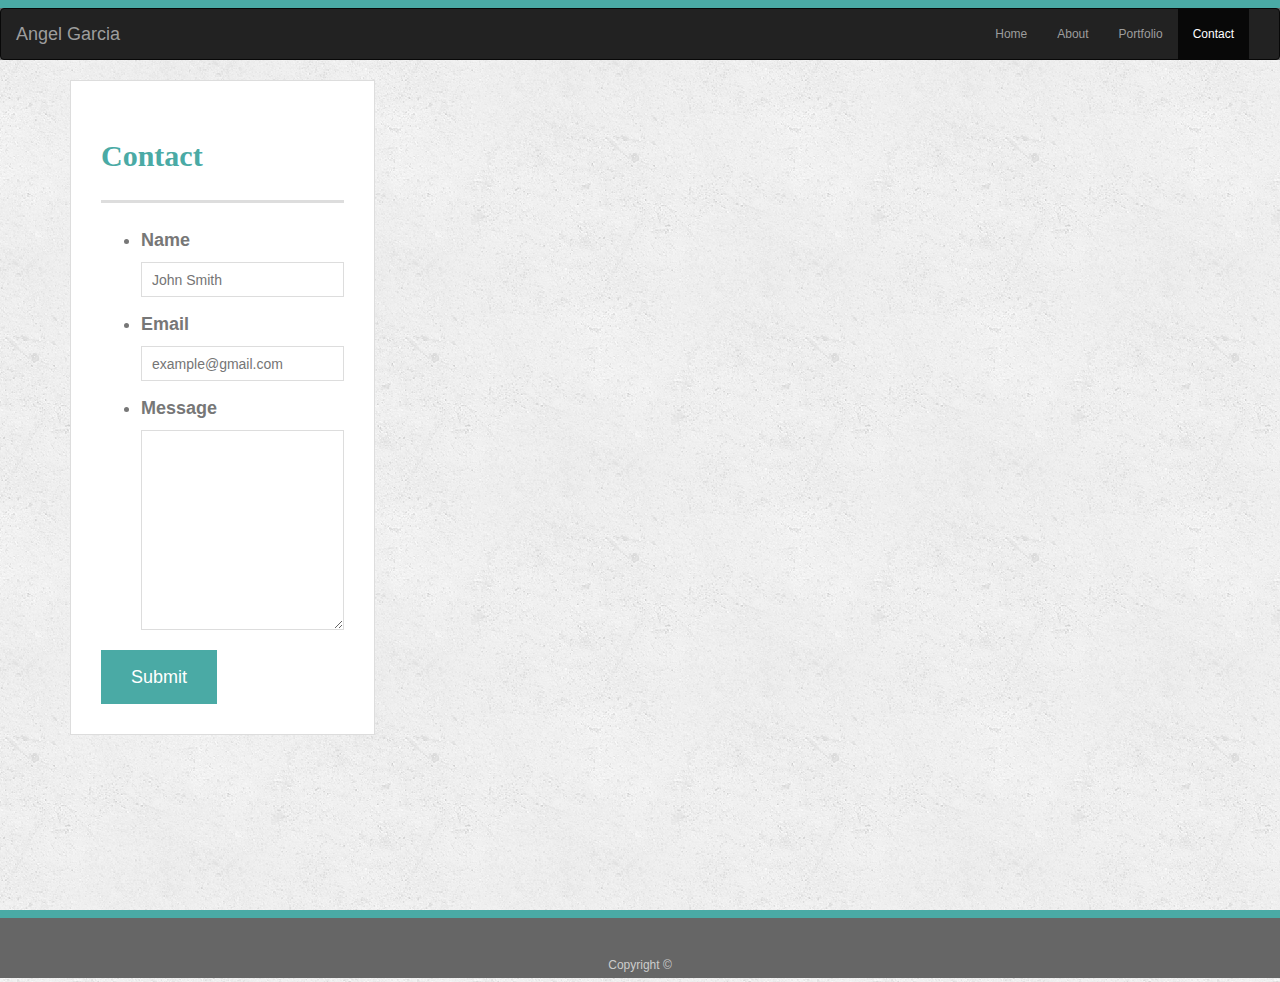
==== contact.html @ e7271c84 "first version" ====
<!doctype html>
<html lang="en-us">

<head>
    <meta charset="UTF-8">
    <title>About | Angel Garcia</title>
    <meta name="viewport" content="width=device-width, initial-scale=1">
    <link rel="stylesheet" href="https://maxcdn.bootstrapcdn.com/bootstrap/3.3.7/css/bootstrap.min.css">
    <link rel="stylesheet" href="assets/css/style.css">
    <script src="https://ajax.googleapis.com/ajax/libs/jquery/3.3.1/jquery.min.js"></script>
    <script src="https://maxcdn.bootstrapcdn.com/bootstrap/3.3.7/js/bootstrap.min.js"></script>
</head>

<body>

  <header class="masthead">
      <nav class="navbar navbar-inverse">
          <div class="container-fluid">
            <div class="navbar-header">
              <button type="button" class="navbar-toggle" data-toggle="collapse" data-target="#myNavbar">
                <span class="icon-bar"></span>
                <span class="icon-bar"></span>
                <span class="icon-bar"></span>                        
              </button>
              <a class="navbar-brand" href="index.html">Angel Garcia</a>
            </div>
            <div class="collapse navbar-collapse navbar-right" id="myNavbar">
              <ul class="nav navbar-nav">
                <li><a href="#">Home</a></li>
                <li><a href="index.html">About</a></li>
                <li><a href="portfolio.html">Portfolio</a></li>
                <li class="active"><a href="contact.html">Contact</a></li>
              </ul>
            </div>
          </div>
        </nav>
  </header>

  <div id="main-container" class="container">
    <section class="main-section">
      <h1>Contact</h1>

      <form id="contact-form">
        <ul>
          <li>
            <label for="name">Name</label>
            <input type="text" id="name" name="name" placeholder="John Smith" required="required">
          </li>
          <li>
            <label for="email">Email</label>
            <input type="email" id="email" name="email" placeholder="example@gmail.com" required="required">
          </li>
          <li>
            <label for="message">Message</label>
            <textarea id="message" name="message" required="required"></textarea>
          </li>
        </ul>
        <input type="submit">
      </form>

    </section>

  </div>

  <footer>
    <div class="container">
      Copyright &copy; 
    </div>
  </footer>
</body>

</html>
---- assets/css/style.css ----
#main-header{
  max-width:100%;
  margin:auto;
}
#main-content{
  margin:auto;
}

body {
  font-family: Arial, "Helvetica Neue", Helvetica, sans-serif;
  font-size: 18px;
  line-height: 34px;
  color: #777777;
  background: url("../images/concrete_seamless.png");
}



/* general */


h1,
h2,
h3,
p {
  margin-bottom: 20px;
}

p:last-child {
  margin-bottom: 0;
}

h1,
h2,
h3 {
  font-family: Georgia, Times, "Times New Roman", serif;
  font-weight: 700;
  color: #4aaaa5;
}

h1 {
  padding-bottom: 20px;
  font-size: 30px;
  line-height: 49px;
  border-bottom: 3px solid #dddddd;
}

h2,
h3 {
  font-size: 22px;
}

/* header */

.masthead {
  font-size: 12px;
  color: #ffffff;
  color: #cccccc;
  text-align: center;
  background: #666666;
  border-top: 8px solid #4aaaa5;
}

.img-align{
  float:left;
  margin:0px
}

#logo {
  float: left;
  width: 250px;
  height: 90px;
  font-family: Georgia, Times, "Times New Roman", serif;
  font-size: 30px;
  font-weight: 700;
  line-height: 90px;
  color: #ffffff;
  text-align: center;
  text-decoration: none;
  background: #4aaaa5;
}


/* footer */

footer {
  max-width: 100%;
  padding: 30px 0;
  clear: both;
  font-size: 12px;
  color: #ffffff;
  color: #cccccc;
  text-align: center;
  background: #666666;
  border-top: 8px solid #4aaaa5;
  height: 50px;
}

h3, h2 {
  padding-bottom: 20px;
  margin-bottom: 15px;
  line-height: 22px;
  border-bottom: 2px solid #eeeeee;
}

/* main */

.full-content-wrapper{
  width:100%;
}
.section1{
  width:100%;
  margin:auto;

}
.section2{
  max-width: 980px;
}
.section3{
  width:100%;
  margin:auto;

}

#main-container {
  min-height: calc(100vh - 70px);
}

.main-section {
  float:left;
  padding: 30px;
  margin: auto;
  background: #ffffff;
  border: 1px solid #dddddd;
}
.row-width{
  max-width: 980px;
  margin-right:50px;
}
.img-wrapper{
  width:100%;
  margin:auto;
  clear:borth;
}
/* portfolio page */

.work {
  position: relative;
  float: left;
  width: 274px;
  margin: 20px 0 25px;
  overflow: auto;
}

.work:nth-child(even) {
  margin-right: 40px;
}

.work img {
  width: 100%;
  border: 0 none;
  opacity: 0.8;
}

.work h3 {
  position: absolute;
  bottom: 20px;
  width: 100%;
  padding: 15px;
  margin-bottom: 0;
  font-weight: 300;
  line-height: 30px;
  color: #ffffff;
  text-align: center;
  background: #4aaaa5;
  border-bottom: 0;
}

.auth-image {
  float: left;
  width: 250px;
  height: auto;
  margin-top: 10px;
  margin-right: 10px;
}

/* contact page */

#contact-form ul {
  margin-bottom: 20px;
}

#contact-form li {
  margin-bottom: 10px;
}

label,
input[type=text],
input[type=email],
textarea {
  display: block;
  width: 100%;
}

input[type=text],
input[type=email],
textarea {
  height: 35px;
  padding: 0 10px;
  font-size: 14px;
  border: 1px solid #dddddd;
}

textarea {
  height: 200px;
}

input[type=submit] {
  padding: 10px 30px;
  font-size: 18px;
  color: #ffffff;
  cursor: pointer;
  background: #4aaaa5;
  border: 0 none;
}
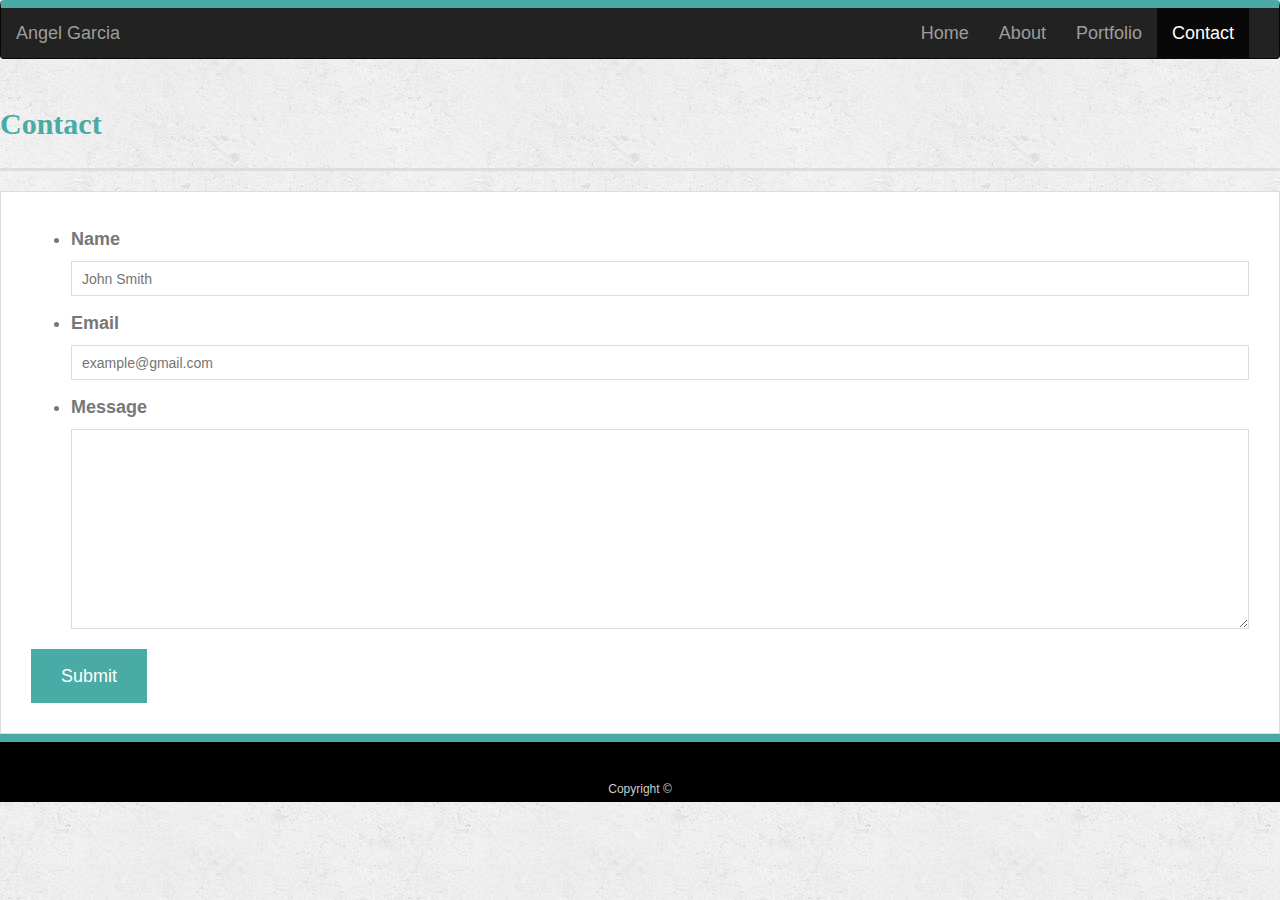
==== commit 3ebbfcdb: "final version" ====
--- a/contact.html
+++ b/contact.html
@@ -13,53 +13,65 @@
 
 <body>
 
-  <header class="masthead">
-      <nav class="navbar navbar-inverse">
-          <div class="container-fluid">
-            <div class="navbar-header">
-              <button type="button" class="navbar-toggle" data-toggle="collapse" data-target="#myNavbar">
-                <span class="icon-bar"></span>
-                <span class="icon-bar"></span>
-                <span class="icon-bar"></span>                        
-              </button>
-              <a class="navbar-brand" href="index.html">Angel Garcia</a>
-            </div>
-            <div class="collapse navbar-collapse navbar-right" id="myNavbar">
-              <ul class="nav navbar-nav">
-                <li><a href="#">Home</a></li>
-                <li><a href="index.html">About</a></li>
-                <li><a href="portfolio.html">Portfolio</a></li>
-                <li class="active"><a href="contact.html">Contact</a></li>
-              </ul>
-            </div>
+    <div class="row">
+        <div class="col-xs-12 col-sm-12 col-md-12 col-lg-12">
+            <nav class="navbar navbar-inverse border-top">
+                <div class="container-fluid">
+                  <div class="navbar-header">
+                    <button type="button" class="navbar-toggle" data-toggle="collapse" data-target="#myNavbar">
+                      <span class="icon-bar"></span>
+                      <span class="icon-bar"></span>
+                      <span class="icon-bar"></span>                        
+                    </button>
+                    <a class="navbar-brand" href="index.html">Angel Garcia</a>
+                  </div>
+                  <div class="collapse navbar-collapse navbar-right" id="myNavbar">
+                    <ul class="nav navbar-nav">
+                      <li><a href="#">Home</a></li>
+                      <li><a href="index.html">About</a></li>
+                      <li><a href="portfolio.html">Portfolio</a></li>
+                      <li class="active"><a href="contact.html">Contact</a></li>
+                    </ul>
+                  </div>
+                </div>
+              </nav>    
           </div>
-        </nav>
-  </header>
+      </div>
 
-  <div id="main-container" class="container">
-    <section class="main-section">
-      <h1>Contact</h1>
 
-      <form id="contact-form">
-        <ul>
-          <li>
-            <label for="name">Name</label>
-            <input type="text" id="name" name="name" placeholder="John Smith" required="required">
-          </li>
-          <li>
-            <label for="email">Email</label>
-            <input type="email" id="email" name="email" placeholder="example@gmail.com" required="required">
-          </li>
-          <li>
-            <label for="message">Message</label>
-            <textarea id="message" name="message" required="required"></textarea>
-          </li>
-        </ul>
-        <input type="submit">
-      </form>
 
-    </section>
 
+    <div class="row">
+      <div class="col-xs-12">
+        <h1>Contact</h1>
+
+      </div>
+    </div>
+    <div class="row">
+        <div class="col-xs-12">
+          <section class="main-section">
+
+            <form id="contact-form">
+                <ul>
+                  <li>
+                    <label for="name">Name</label>
+                    <input type="text" id="name" name="name" placeholder="John Smith" required="required">
+                  </li>
+                  <li>
+                    <label for="email">Email</label>
+                    <input type="email" id="email" name="email" placeholder="example@gmail.com" required="required">
+                  </li>
+                  <li>
+                    <label for="message">Message</label>
+                    <textarea id="message" name="message" required="required"></textarea>
+                  </li>
+                </ul>
+                <input type="submit">
+              </form>
+              </section>
+  
+        </div>
+      </div>
   </div>
 
   <footer>
--- a/assets/css/style.css
+++ b/assets/css/style.css
@@ -81,6 +81,15 @@
   background: #4aaaa5;
 }
 
+.border-top{
+  border-top: 8px solid #4aaaa5;
+
+}
+
+.image-body{
+  width:100%;
+}
+
 
 /* footer */
 
@@ -92,7 +101,7 @@
   color: #ffffff;
   color: #cccccc;
   text-align: center;
-  background: #666666;
+  background: black;
   border-top: 8px solid #4aaaa5;
   height: 50px;
 }
@@ -128,6 +137,7 @@
 }
 
 .main-section {
+  width:100%;
   float:left;
   padding: 30px;
   margin: auto;
